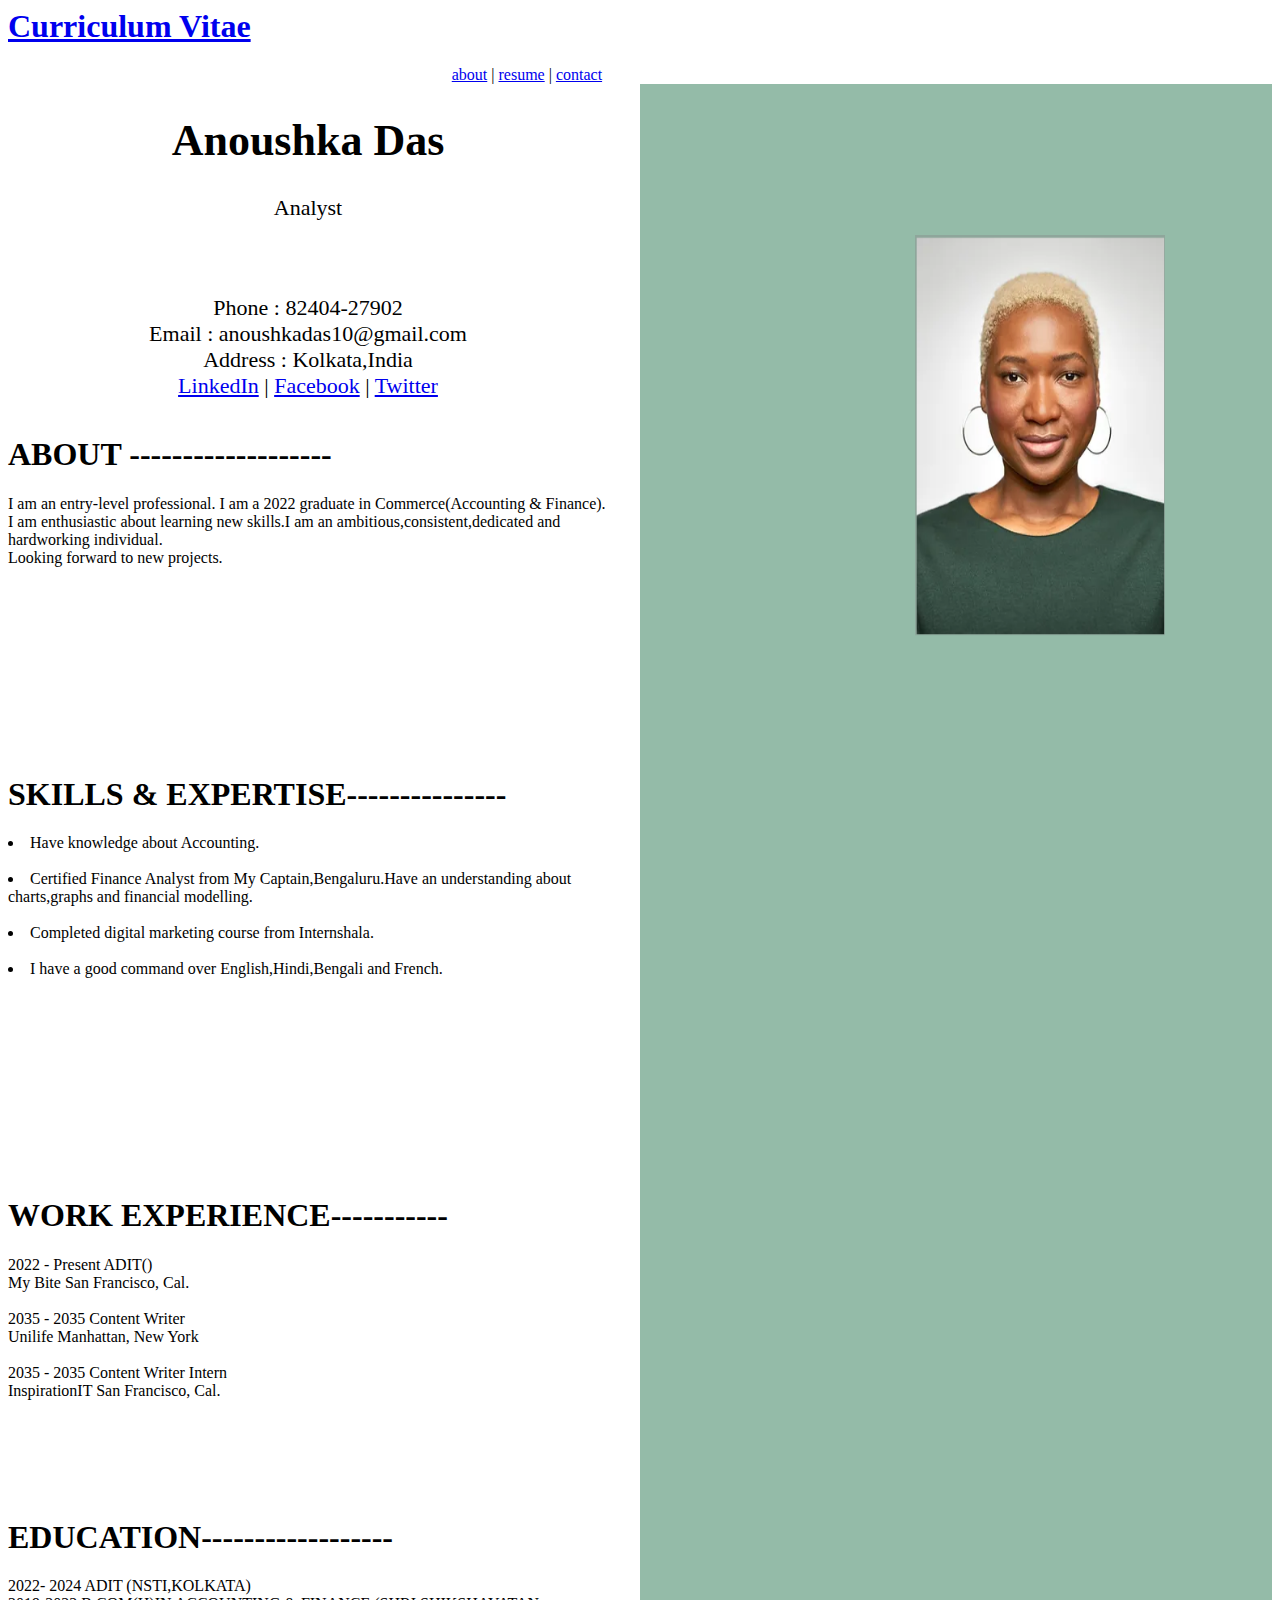
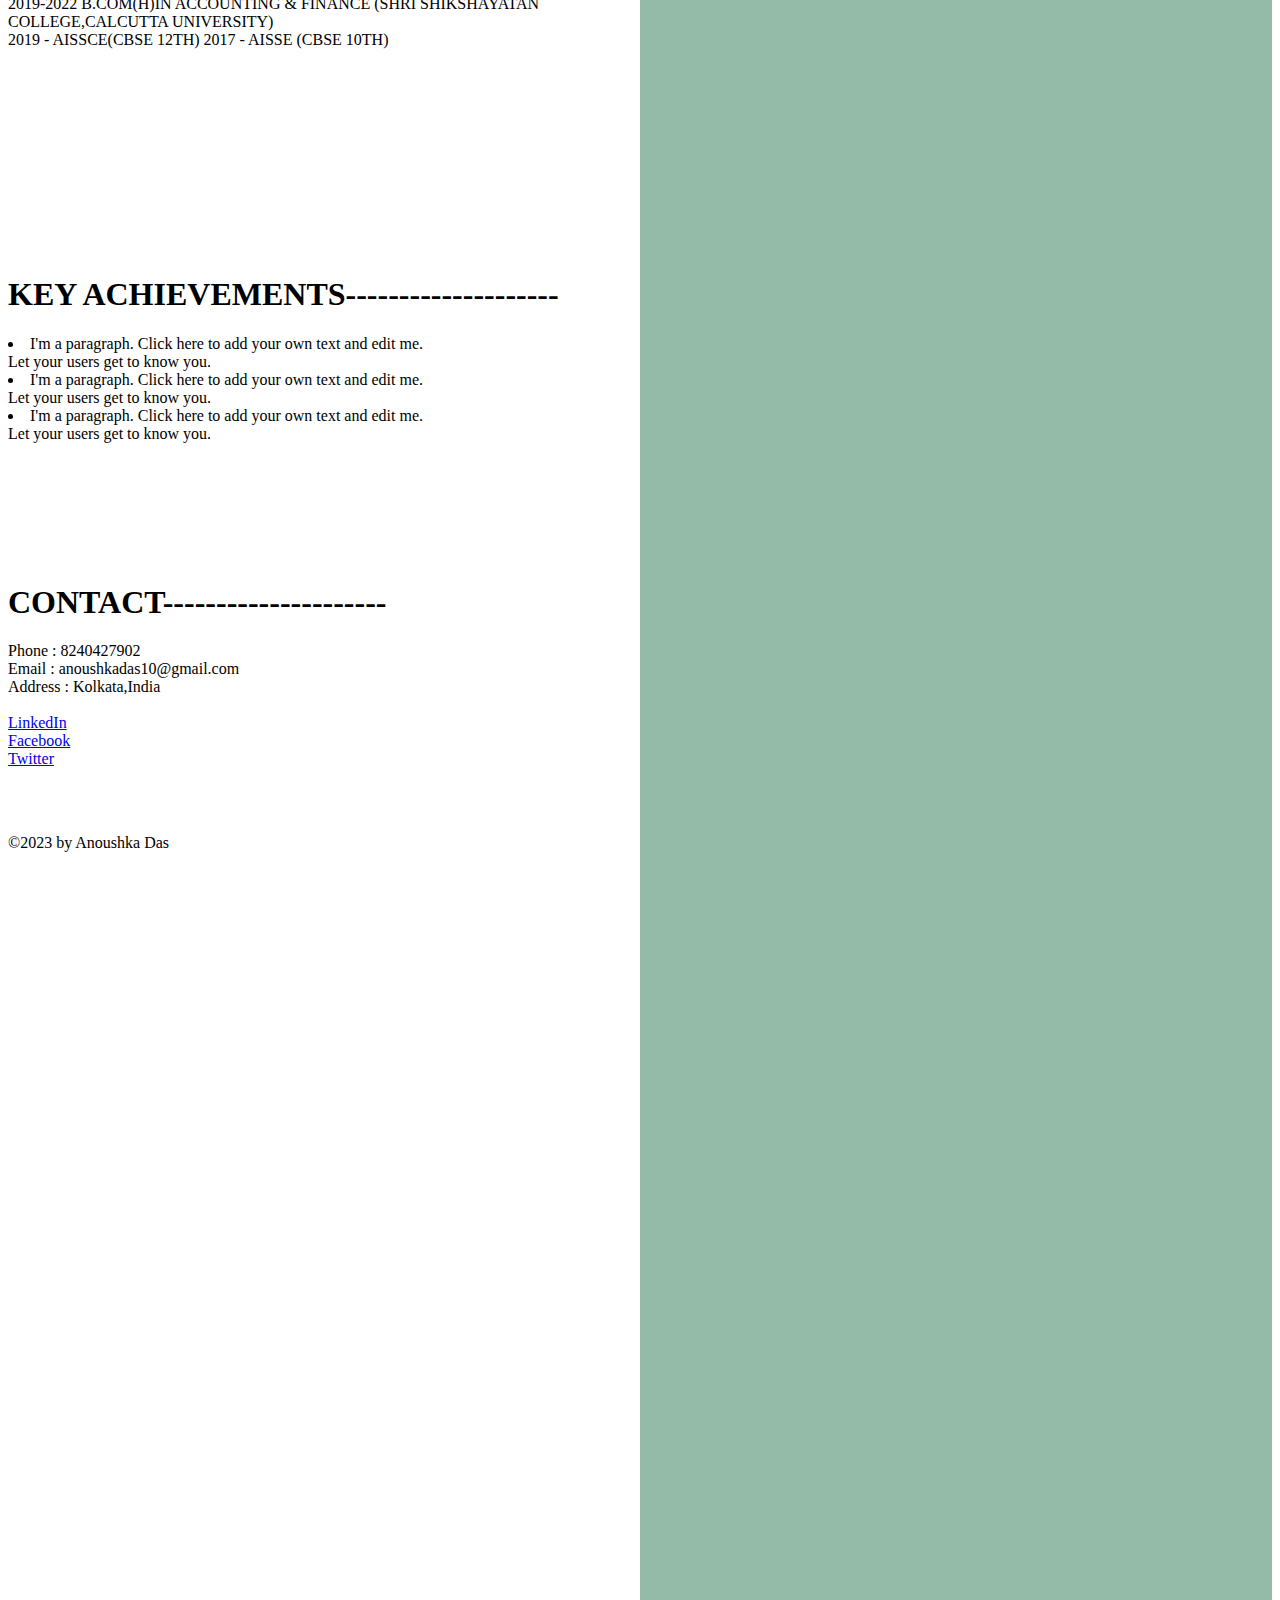
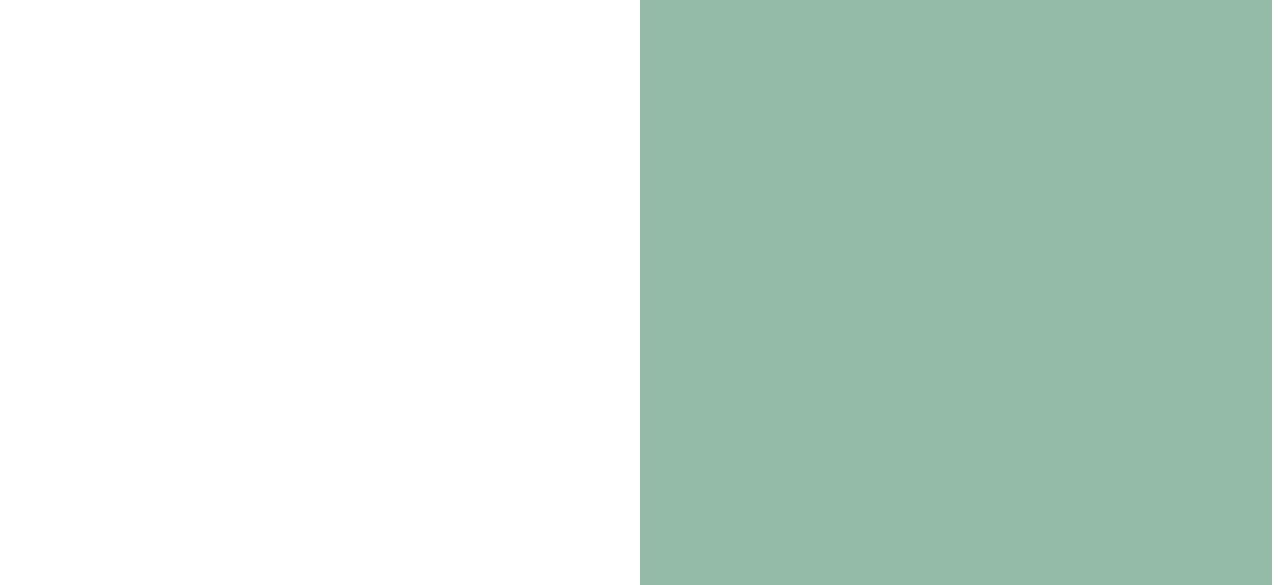
==== index.html @ a771a602 "Rename Portfolio2.html to index.html" ====
<DOCTYPE html>
<html>
    <head>
        <title> Portfolio</title>
        <link rel="stylesheet" href="Port2.css"></link>
        </head>
        <body>
            <header class="Head">
                <a href="#" class="logo"><h1>Curriculum Vitae</h1></a>
                <nav class="nav-items">
                    <a href="#">about</a>
                    |
                    <a href="#">resume</a>
                    |
                    <a href="#">contact</a>
                </nav>
            </header>
            <div class="left">
                <div class="Name">
                    <h1>Anoushka Das</h1>
                    <p>Analyst</p> <br> <br>
                    Phone : 82404-27902<br>
                    Email : anoushkadas10@gmail.com <br>
                    Address : Kolkata,India <br>
                    <a href="#">LinkedIn</a>
                    |
                    <a href="#">Facebook</a>
                    |
                    <a href="#">Twitter</a> 
        
                </div> <div class="About">
                    <h1>ABOUT -------------------</h1>
                    <p>I am an entry-level professional. I am a 2022 graduate in Commerce(Accounting & Finance).<br> 
                        I am enthusiastic about learning new skills.I am an ambitious,consistent,dedicated and hardworking individual.<br>
                         Looking forward to new projects.</p>
                </div> <br>
                <div class="Skills">
                    <h1>SKILLS & EXPERTISE---------------</h1>
                    <p>
                        <LI>Have knowledge about Accounting.<br> </LI><br>
                    <li>Certified Finance Analyst from My Captain,Bengaluru.Have an understanding about charts,graphs and financial modelling.<br> </li><br>
                    <li>Completed digital marketing course from Internshala.<br> </li><br>
                    <li>I have a good command over English,Hindi,Bengali and French.<br></li><br>
                    </p>
                </div>
                <div class="Work">
                <h1>WORK EXPERIENCE-----------</h1>
                <p>2022 - Present
        
                    ADIT() <br>
                    
                    My Bite
                    
                    San Francisco, Cal.
                <br><br>
                2035 - 2035
        
                Content Writer <br>
                
                Unilife
                
                Manhattan, New York
            <br> <br>
            2035 - 2035
        
            Content Writer Intern<br>
            
            InspirationIT
            
            San Francisco, Cal.</p>
                </div>
                <div class="Education">
                    <h1>EDUCATION------------------</h1>
                    <p>2022- 2024
                        ADIT (NSTI,KOLKATA)<br>
                        2019-2022
                        B.COM(H)IN ACCOUNTING & FINANCE (SHRI SHIKSHAYATAN COLLEGE,CALCUTTA UNIVERSITY)<br>
                        2019 - AISSCE(CBSE 12TH)
                        2017 - AISSE (CBSE 10TH)
                           </p>
                </div> <br><br>
                <div class="Key">
                    <h1>KEY ACHIEVEMENTS--------------------</h1>
                    <p>
                        <li>I'm a paragraph. Click here to add your own text and edit me.<br> Let your users get to know you.</li>
                        <li>I'm a paragraph. Click here to add your own text and edit me.<br> Let your users get to know you.</li>
                        <li>I'm a paragraph. Click here to add your own text and edit me.<br> Let your users get to know you.</li>
                    </p>
                </div><br><br>
                <div class="Contact">
                    <h1>CONTACT---------------------</h1>
                    <P>Phone : 8240427902 <br>
        
                        Email : anoushkadas10@gmail.com <br>
                        
                        Address : Kolkata,India <br><br>
                        <a href="#">LinkedIn</a> <br>
                    
                    <a href="#">Facebook</a><br>
                    
                    <a href="#">Twitter</a>
        
                    </P>
                </div>
                <footer class="footer">
                    <div class="copy">&copy;2023 by Anoushka Das</div><br>
            </div>
            <div class="right">
                <img src="Screenshot (4).png" width="250px" height="400px">
            </div>
        </body>
</html>
---- Port2.css ----
.left {
    width:50%;
    height:3700px;
    padding-top: 1px;
    background-color: white;
    justify-content: center;
    word-wrap: break-word;
    float: left;
}
.Name {
    height: 300px;
    width: 600px;
    font-size: 22px;
    text-align: center;

}
.About {
    height: 300px;
    width: 600px;
    
}
.Skills {
    height: 400px;
    width: 600px;
}
.Work {
    height: 300px;
    width: 600px;
}
.Education {
    height: 300px;
    width: 600px;
}
.Key {
    height: 250px;
    width: 600px;
}
.Contact {
    height: 250px;
    width: 600px;
}
.right{
    width:50%;
    height: 3700px;
    padding-top: 1px;
    background-color: rgb(148, 187, 168);
    justify-content: center;
    word-wrap: break-word;
    float: right;
}
.right img{
    margin-left: 275px;
    margin-top: 150px;
    position: fixed;
}
.Head nav {
    float: right;
    margin-right: 53%;
    text-decoration: none;
}
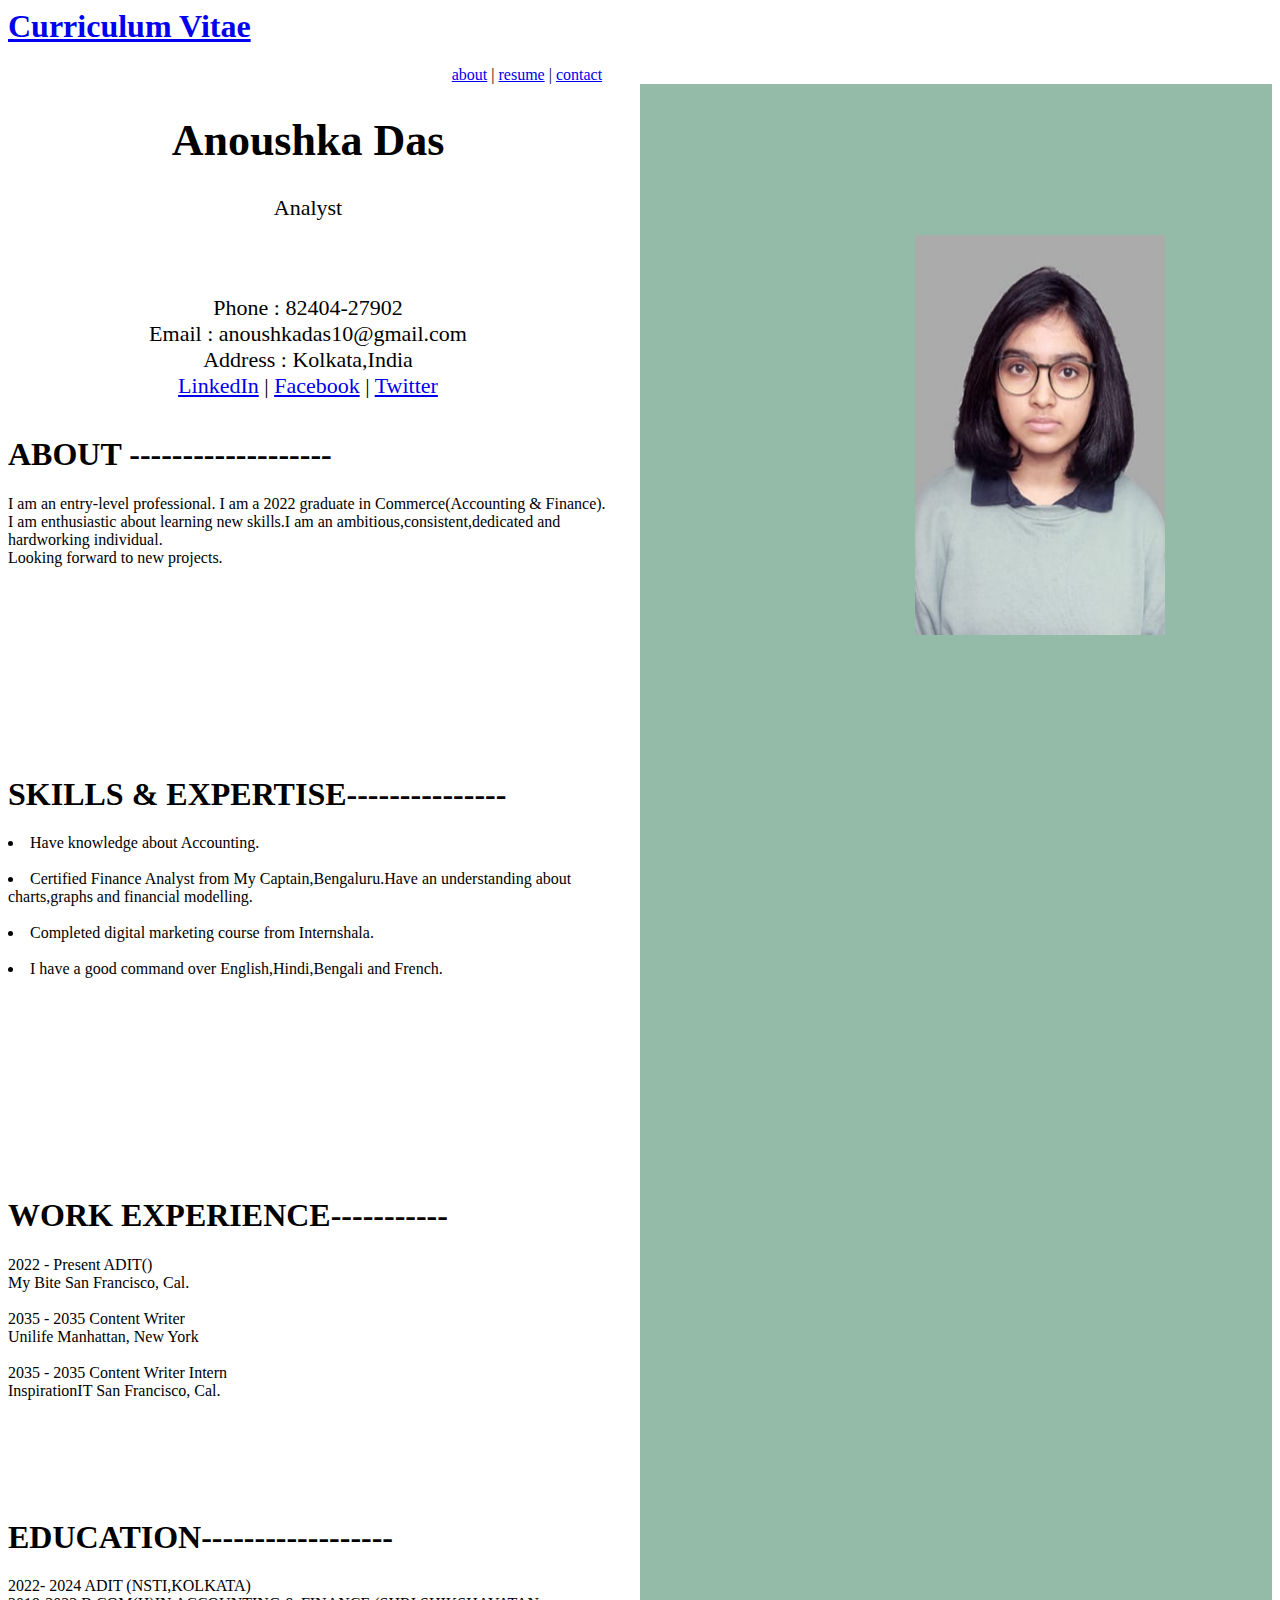
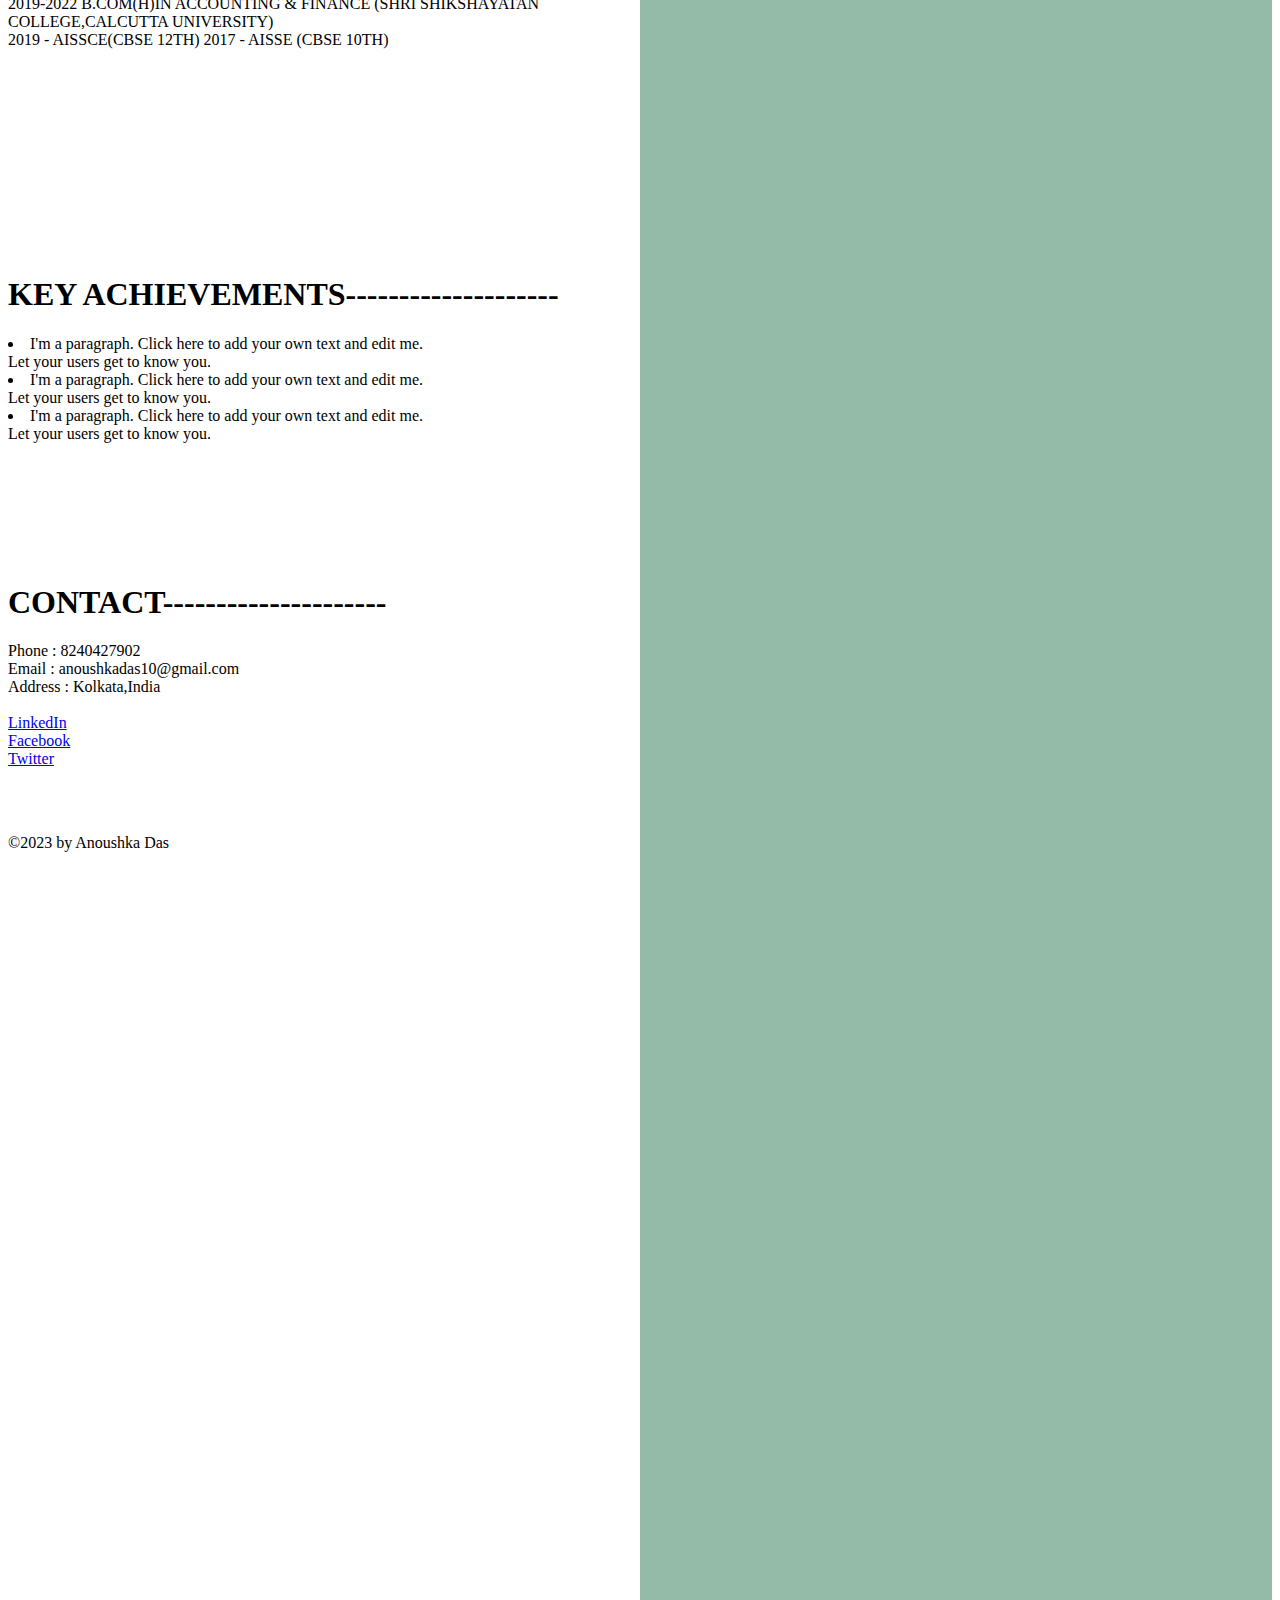
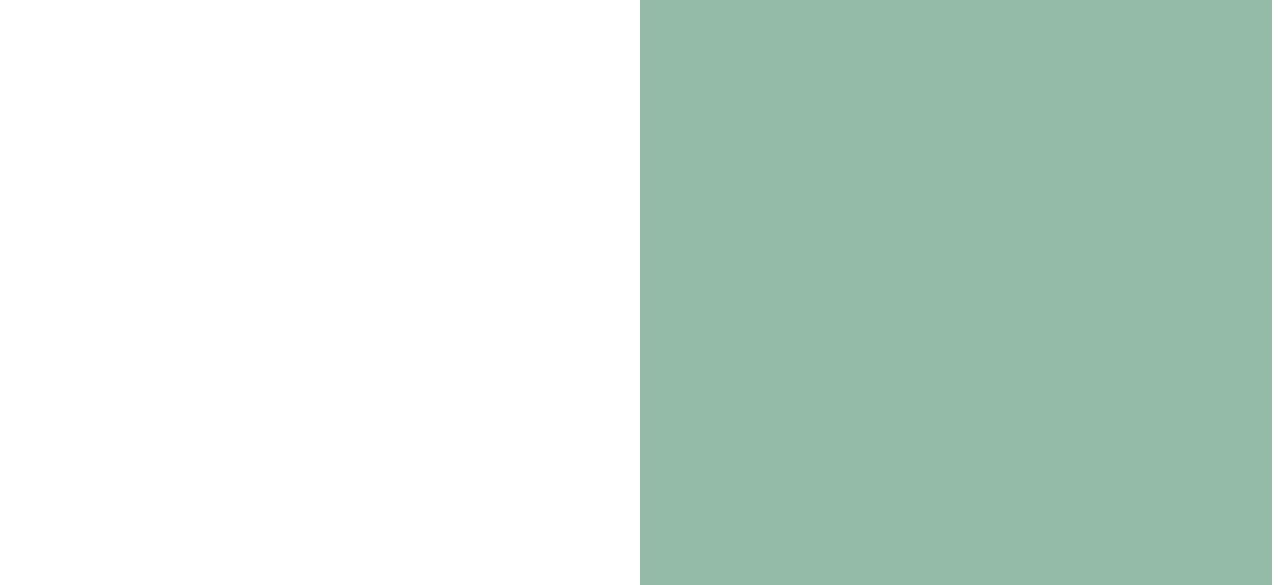
==== commit 21b52af7: "Update index.html" ====
--- a/index.html
+++ b/index.html
@@ -106,7 +106,7 @@
                     <div class="copy">&copy;2023 by Anoushka Das</div><br>
             </div>
             <div class="right">
-                <img src="Screenshot (4).png" width="250px" height="400px">
+                <img src="AnoushkaDas_image.jpeg" width="250px" height="400px">
             </div>
         </body>
 </html>
